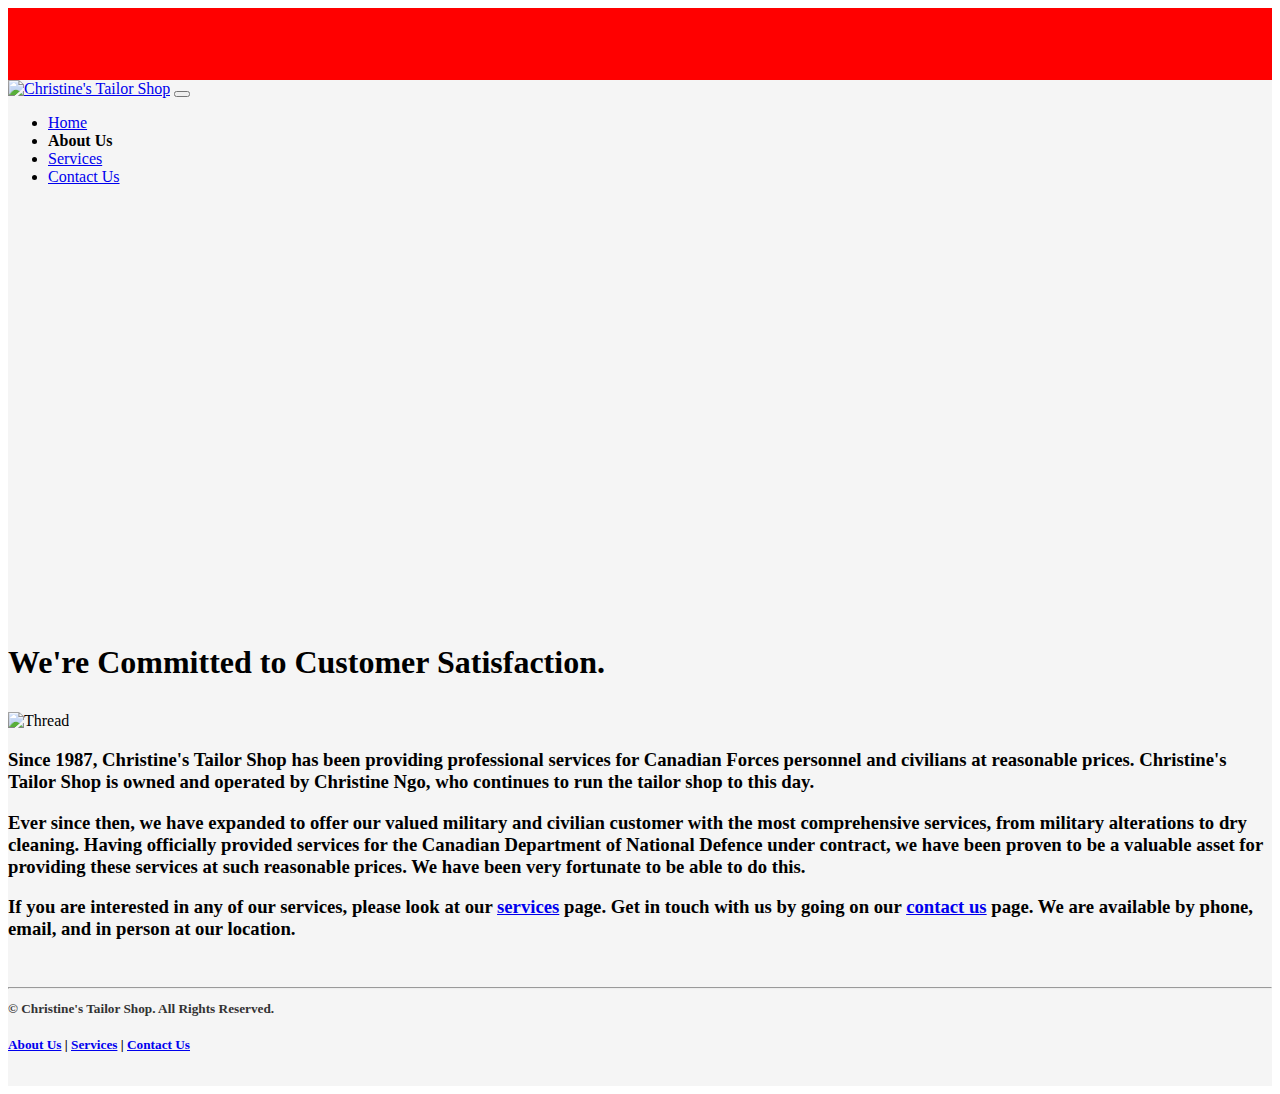
==== about/index.html @ 8967ee82 "Update index.html" ====
<!DOCTYPE html>
<html>
<head>
	<title>Christine's Tailor Shop - About Us</title>
	<link rel="icon" type="image/png" href="/img/300coin.png">
	<link rel="shortcut icon" href="/favicon.ico" type="image/x-icon">
	<link rel="icon" href="/favicon.ico" type="image/x-icon">
	
	<!-- CSS -->
	<link href="/css/foundation.css" rel="stylesheet">

	<!-- Scripts -->
	<script src="//ajax.googleapis.com/ajax/libs/jquery/1.11.0/jquery.min.js"></script>
	<script src="/js/foundation.js" type="text/javascript"></script>	
	
	<!-- Meta -->
	<meta charset="utf-8">
	<meta content="Christine's Tailor Shop provides numerous services for Canadian civilians and army personnels, from tailoring to military alterations to dry cleaning." name="description">
	<meta content="width=device-width, initial-scale=1.0" name="viewport">
	
	<!-- HTML5 Shiv -->
	<!--[if lt IE 9]>
		<script src="http://cdnjs.cloudflare.com/ajax/libs/html5shiv/3.7/html5shiv.min.js"></script>
	<![endif]-->
	
	<!-- Bootstrap -->
	<link href="/css/bootstrap.min.css" rel="stylesheet">
	<script src="http://cdnjs.cloudflare.com/ajax/libs/jquery/2.0.3/jquery.min.js" type="text/javascript"></script>
	<script src="http://cdnjs.cloudflare.com/ajax/libs/twitter-bootstrap/3.0.3/js/bootstrap.min.js" type="text/javascript"></script>
</head>

<body>

<div class="navbar navbar-inverse navbar-static-top" style="background-color: #f5f5f5; background-repeat: no-repeat; background-size: cover; background-position: right;">
	<div class="navbar-inner">
		<div style="background-color: #ff0000;">
			<div class="container text-center" style="padding-bottom: 7px; padding-top: 5px;">
				<h5 style="color: white;"><b><br></b></h5>
			</div>
		</div>
	<div class="navbar-inner">
		<div class="container">
			<div class="navbar-header navbarNew">
				<a href="/" class="navbar-brand"><img src="/img/logo.png" alt="Christine's Tailor Shop"></a>
				<button class="navbar-toggle" type="button" data-toggle="collapse" data-target="#navbar-main">
					<span class="icon-bar"></span>
					<span class="icon-bar"></span>
					<span class="icon-bar"></span>
				</button>
			</div>
			<div class="navbar-collapse collapse navbar-right" id="navbar-main">
				<ul class="nav navbar-nav">
					<li><a href="/"><span class="navbar-colorchange">Home</span></a></li>
					<li><a><span class="navbar-selected"><b>About Us</b></span></a></li>
					<li><a href="/services"><span class="navbar-colorchange">Services</span></a></li>
					<li><a href="/contact"><span class="navbar-colorchange">Contact Us</span></a></li>
				</ul>
			</div>
		</div>
	</div>
</div>

<div class="about-background">
	<div class="container" style="padding-top: 200px; padding-bottom: 200px;">

	</div>
</div>

<div class="container" style="padding-bottom: 20px; padding-top: 20px;">
	<div class="text-center">
		<h1><b>We're Committed to Customer Satisfaction.</b></h1>
		<div class="row">
			<div class="col-md-5">
				<img src="/img/about.png" alt="Thread" height="155" width="355" style="margin-top: 10px; margin-right: 20px;" class="center-block img-responsive">
			</div>
			<div class="col-md-7 pull-left">
				<h3>Since 1987, Christine's Tailor Shop has been providing professional services for Canadian Forces personnel and civilians at reasonable prices. Christine's Tailor Shop is owned and operated by Christine Ngo, who continues to run the tailor shop to this day.</h3>
			</div>
		</div>
		<h3>Ever since then, we have expanded to offer our valued military and civilian customer with the most comprehensive services, from military alterations to dry cleaning. Having officially provided services for the Canadian Department of National Defence under contract, we have been proven to be a valuable asset for providing these services at such reasonable prices. We have been very fortunate to be able to do this.</h3>
		<h3>If you are interested in any of our services, please look at our <a href="/services">services</a> page. Get in touch with us by going on our <a href="/contact">contact us</a> page. We are available by phone, email, and in person at our location.</h3>
	</div>
</div>

<hr>

<div class="container" style="margin-top: -10px; padding-bottom: 10px;">
	<footer>
		<div class="text-center">
			<h5 style="color: #333333;">© Christine's Tailor Shop. All Rights Reserved.</h5>
			<h5 style="margin-top: -2px;"><a href="/about">About Us</a> | <a href="/services">Services</a> | <a href="/contact">Contact Us</a></h5>
		</div>
	</footer>
</div>

</body>
</html>
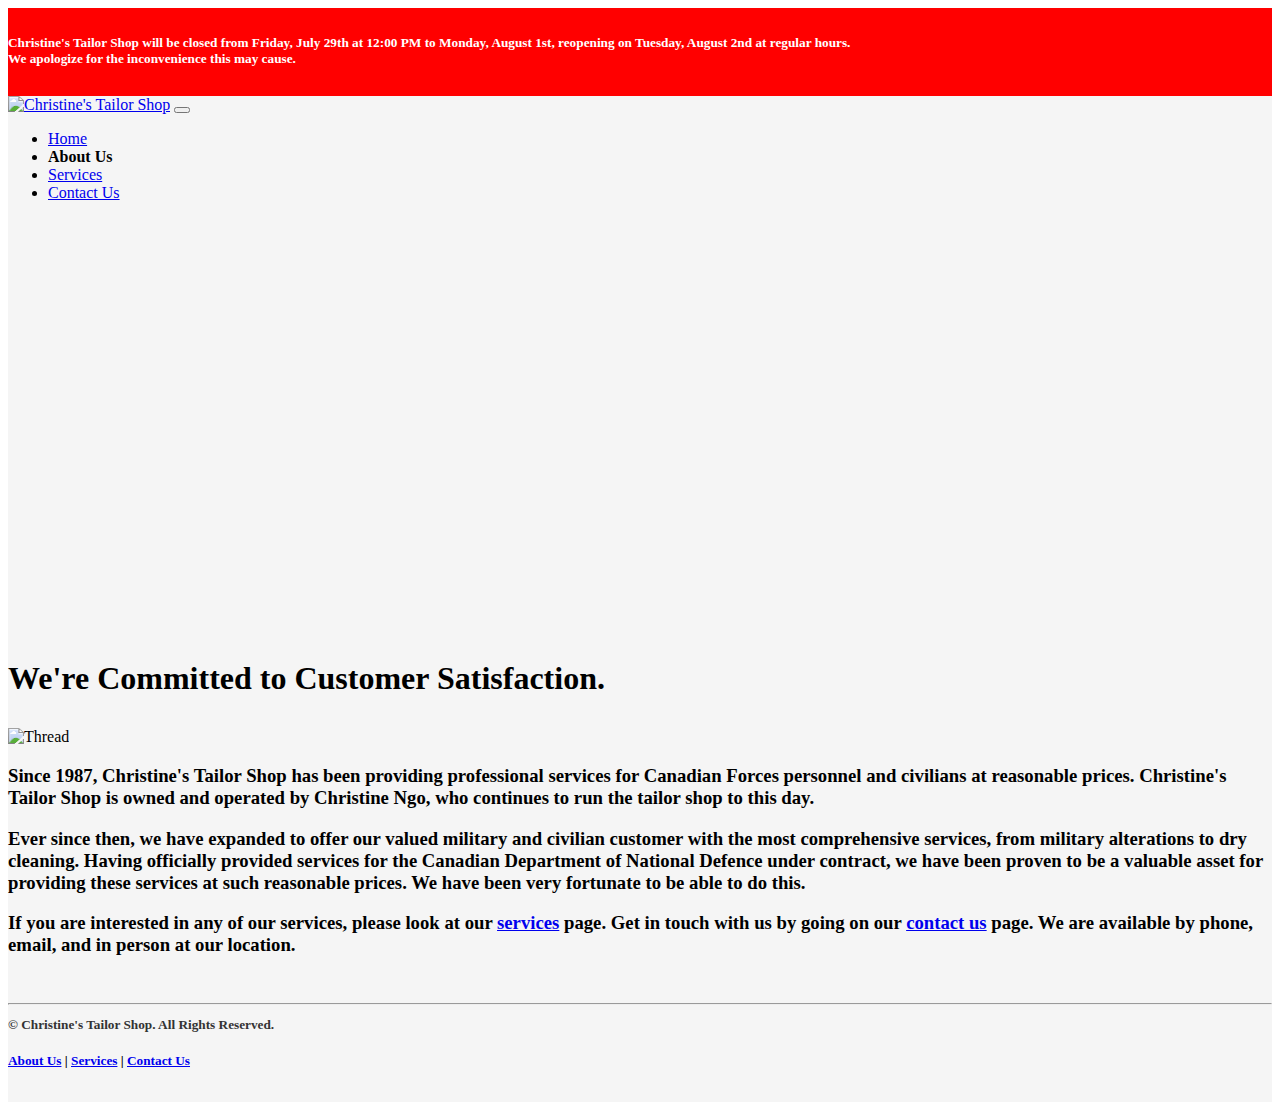
==== commit 5c1cba7f: "Update index.html" ====
--- a/about/index.html
+++ b/about/index.html
@@ -35,7 +35,7 @@
 	<div class="navbar-inner">
 		<div style="background-color: #ff0000;">
 			<div class="container text-center" style="padding-bottom: 7px; padding-top: 5px;">
-				<h5 style="color: white;"><b><br></b></h5>
+				<h5 style="color: white;"><b>Christine's Tailor Shop will be closed from Friday, July 29th at 12:00 PM to Monday, August 1st, reopening on Tuesday, August 2nd at regular hours.<br>We apologize for the inconvenience this may cause.</b></h5>
 			</div>
 		</div>
 	<div class="navbar-inner">
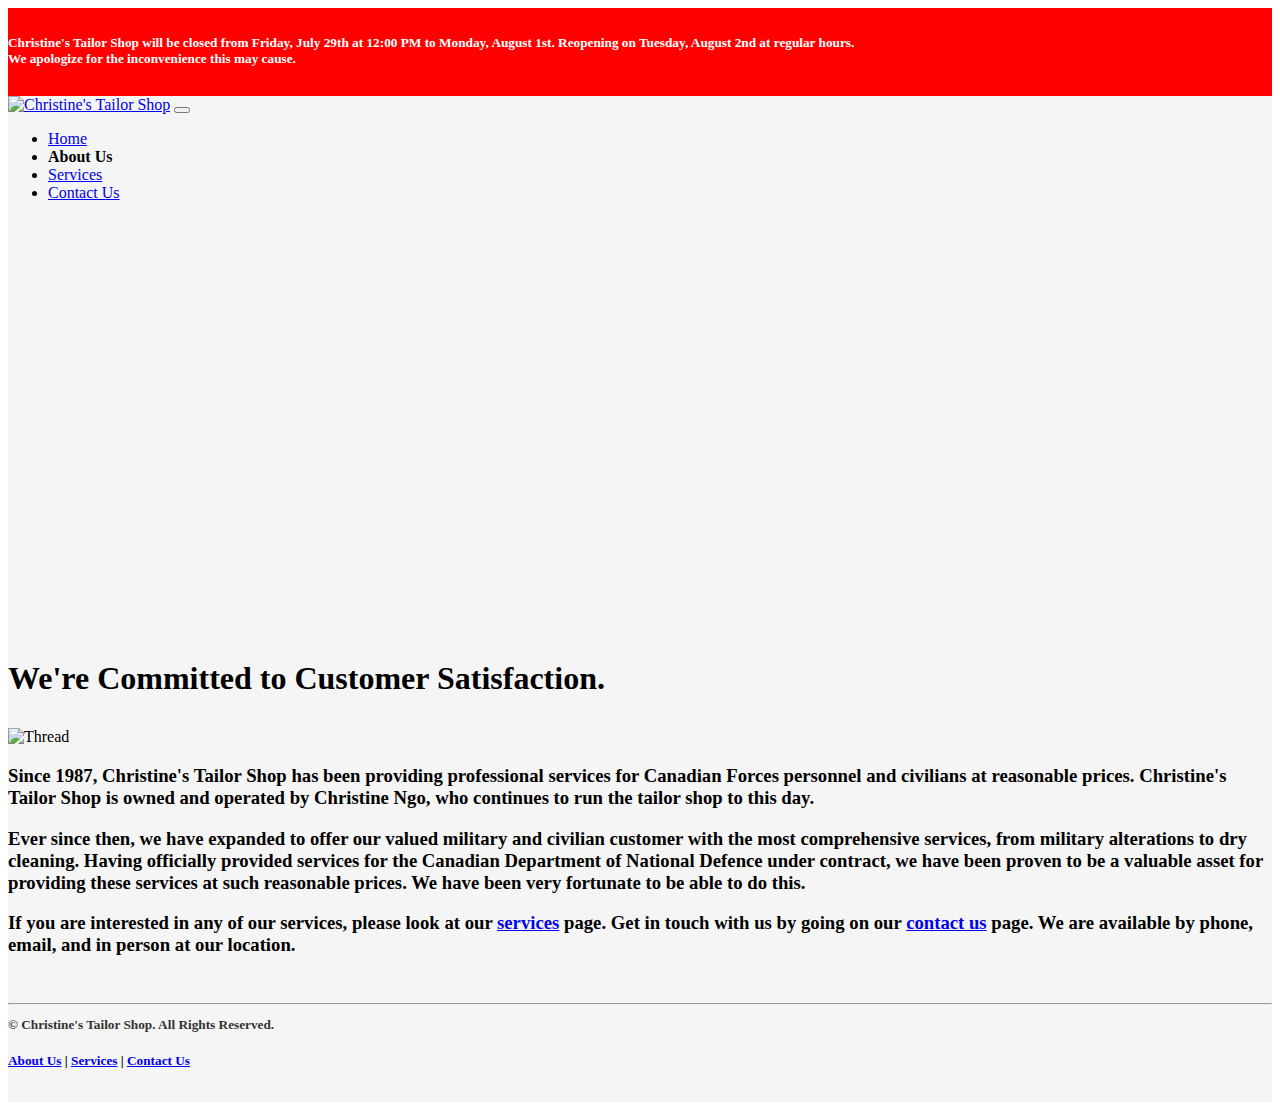
==== commit d7657396: "Update index.html" ====
--- a/about/index.html
+++ b/about/index.html
@@ -35,7 +35,7 @@
 	<div class="navbar-inner">
 		<div style="background-color: #ff0000;">
 			<div class="container text-center" style="padding-bottom: 7px; padding-top: 5px;">
-				<h5 style="color: white;"><b>Christine's Tailor Shop will be closed from Friday, July 29th at 12:00 PM to Monday, August 1st, reopening on Tuesday, August 2nd at regular hours.<br>We apologize for the inconvenience this may cause.</b></h5>
+				<h5 style="color: white;"><b>Christine's Tailor Shop will be closed from Friday, July 29th at 12:00 PM to Monday, August 1st. Reopening on Tuesday, August 2nd at regular hours.<br>We apologize for the inconvenience this may cause.</b></h5>
 			</div>
 		</div>
 	<div class="navbar-inner">
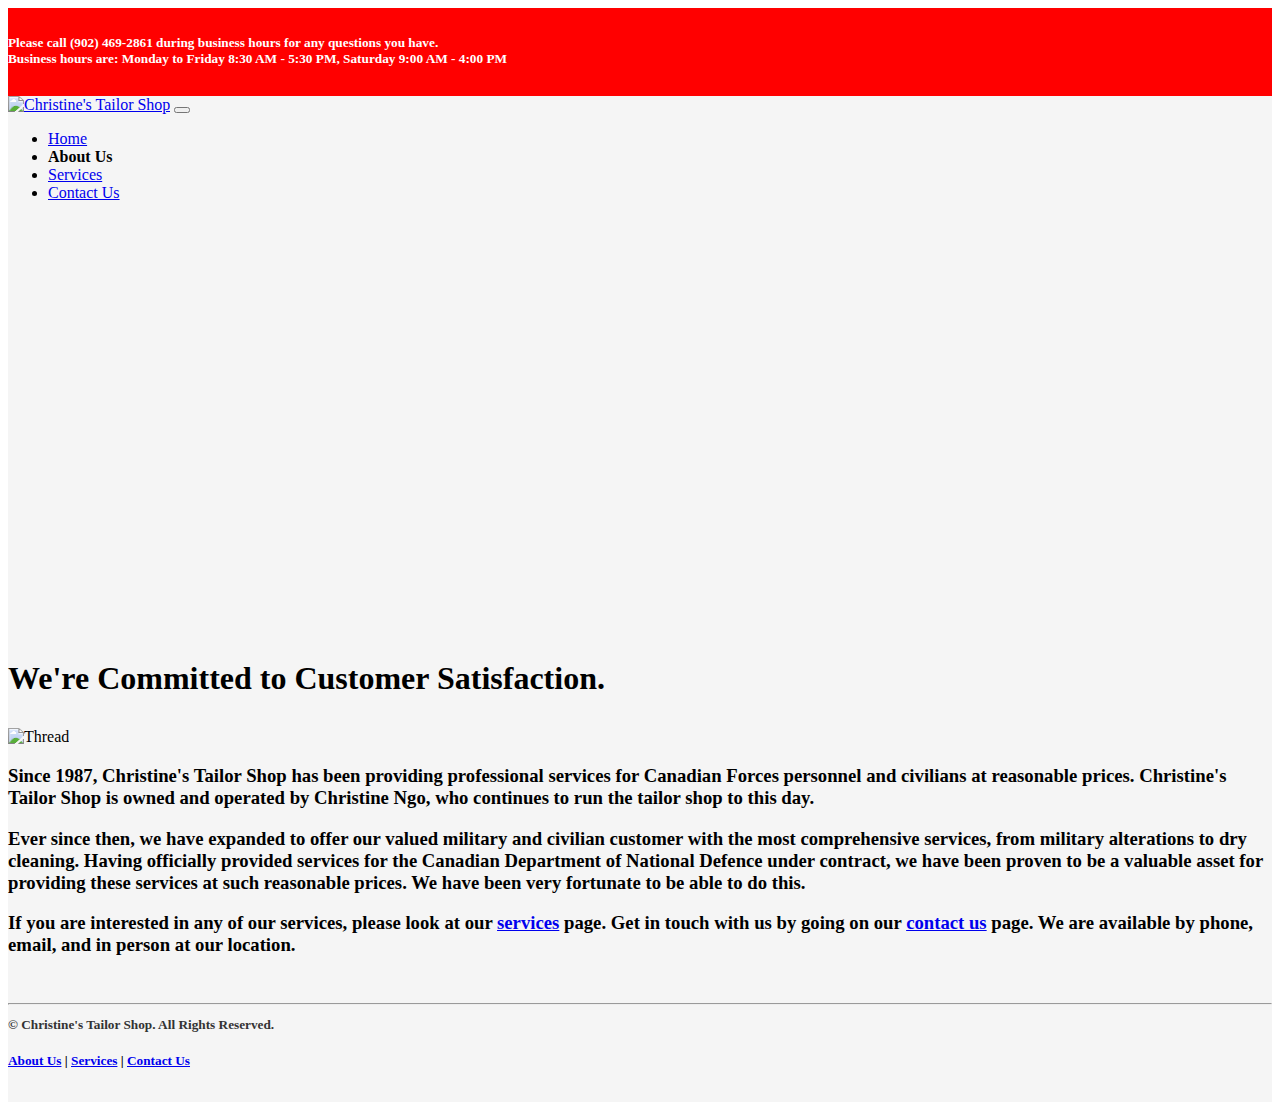
==== commit ffc21430: "Update index.html" ====
--- a/about/index.html
+++ b/about/index.html
@@ -35,7 +35,7 @@
 	<div class="navbar-inner">
 		<div style="background-color: #ff0000;">
 			<div class="container text-center" style="padding-bottom: 7px; padding-top: 5px;">
-				<h5 style="color: white;"><b>Christine's Tailor Shop will be closed from Friday, July 29th at 12:00 PM to Monday, August 1st. Reopening on Tuesday, August 2nd at regular hours.<br>We apologize for the inconvenience this may cause.</b></h5>
+				<h5 style="color: white;"><b>Please call (902) 469-2861 during business hours for any questions you have.<br>Business hours are: Monday to Friday 8:30 AM - 5:30 PM, Saturday 9:00 AM - 4:00 PM</b></h5>
 			</div>
 		</div>
 	<div class="navbar-inner">
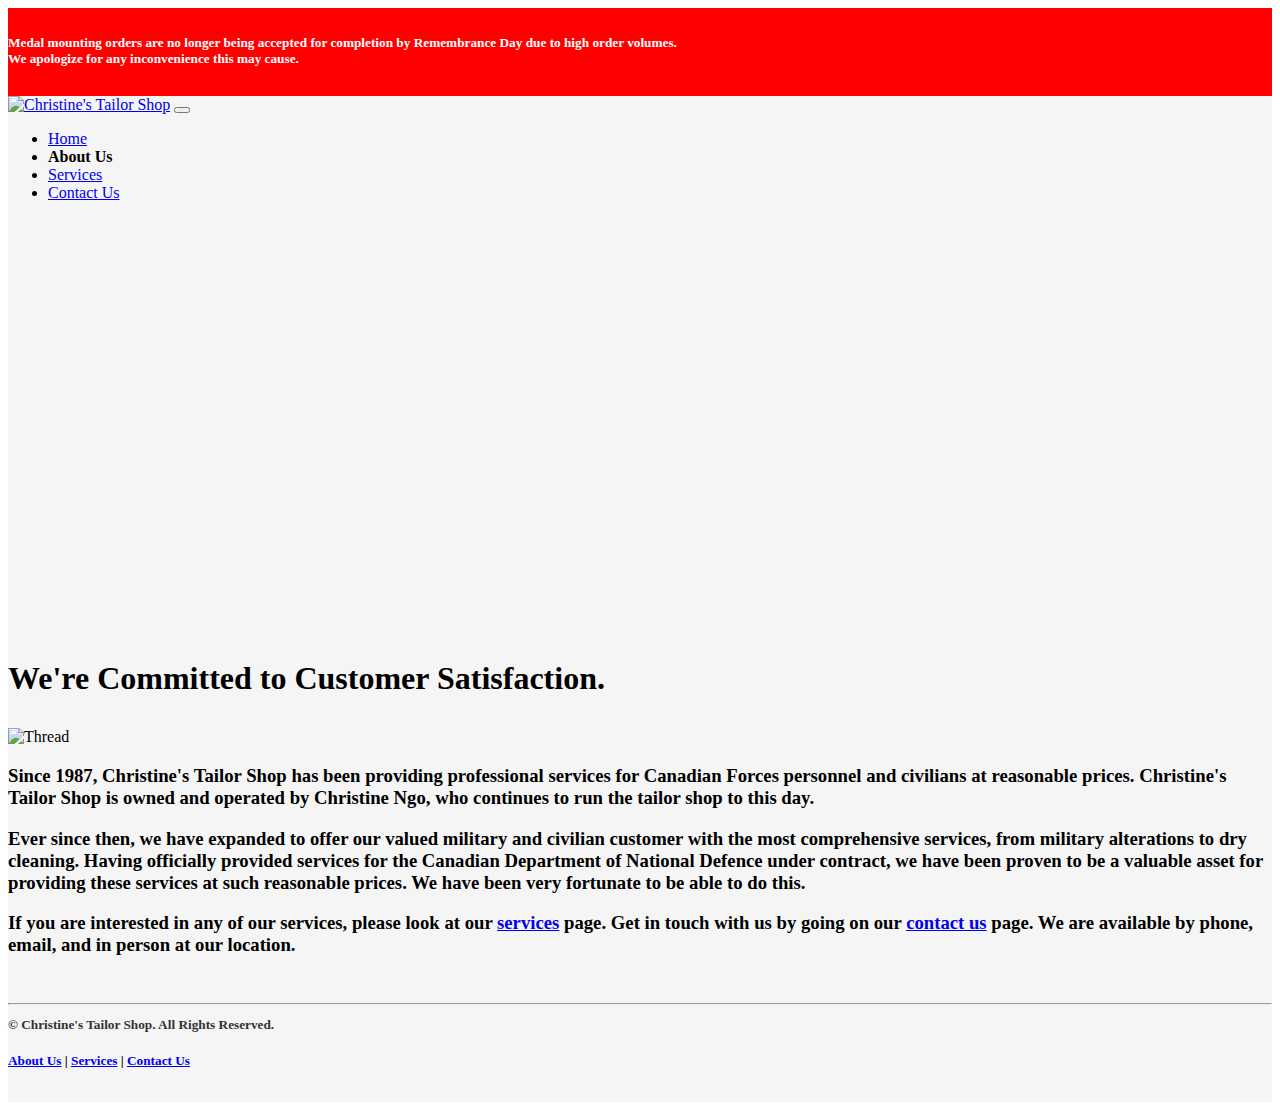
==== commit bf36f8f8: "Update index.html" ====
--- a/about/index.html
+++ b/about/index.html
@@ -35,7 +35,7 @@
 	<div class="navbar-inner">
 		<div style="background-color: #ff0000;">
 			<div class="container text-center" style="padding-bottom: 7px; padding-top: 5px;">
-				<h5 style="color: white;"><b>Please call (902) 469-2861 during business hours for any questions you have.<br>Business hours are: Monday to Friday 8:30 AM - 5:30 PM, Saturday 9:00 AM - 4:00 PM</b></h5>
+				<h5 style="color: white;"><b>Medal mounting orders are no longer being accepted for completion by Remembrance Day due to high order volumes.<br>We apologize for any inconvenience this may cause.</b></h5>
 			</div>
 		</div>
 	<div class="navbar-inner">
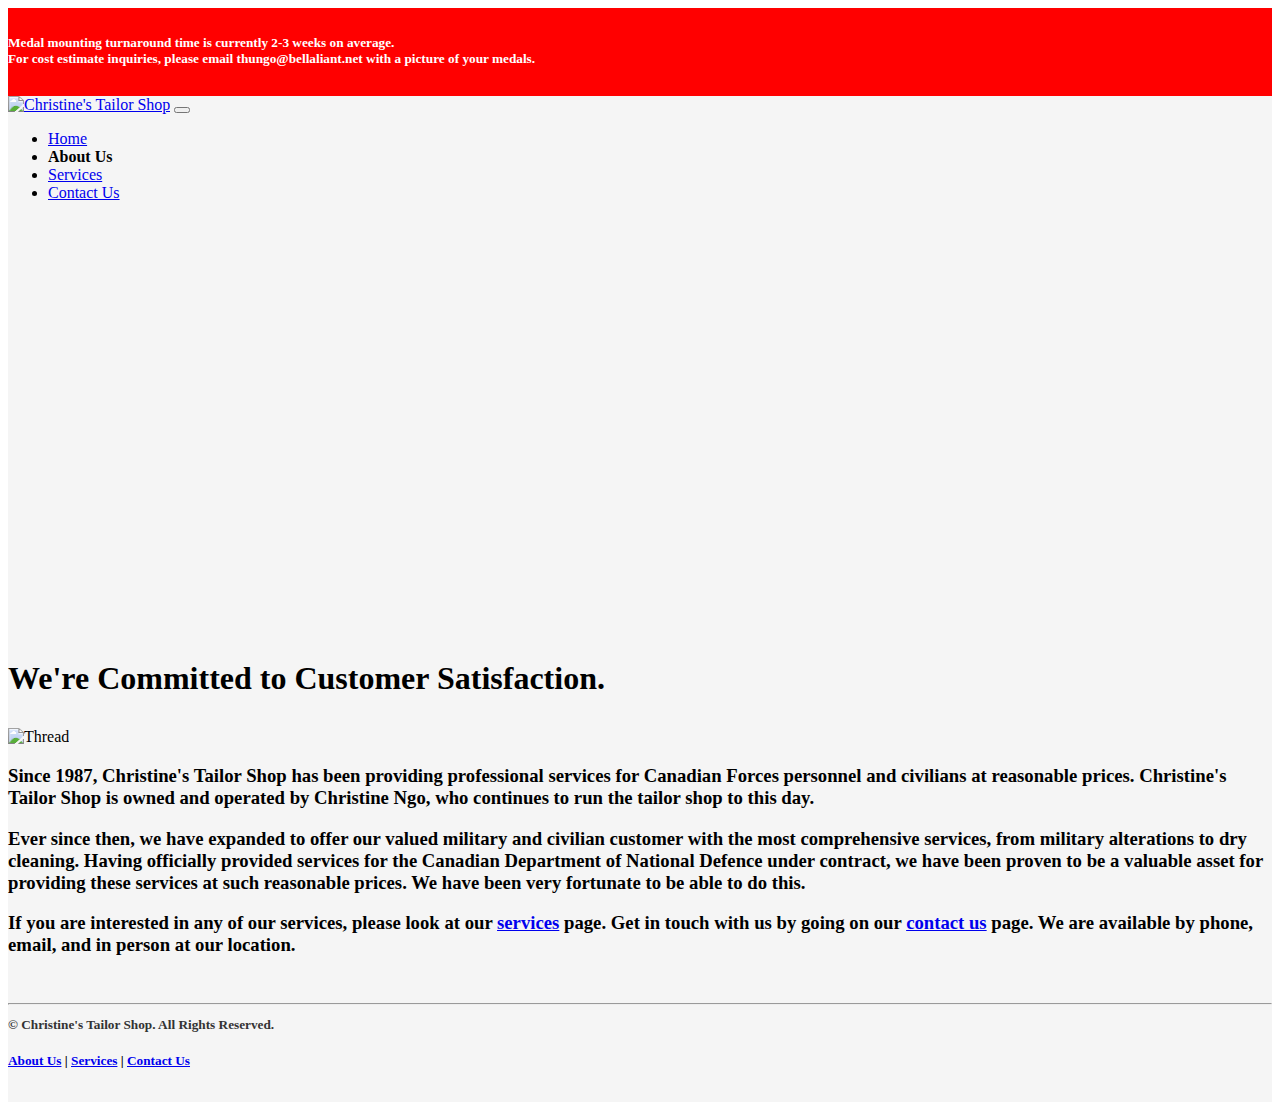
==== commit e7960c68: "Update index.html" ====
--- a/about/index.html
+++ b/about/index.html
@@ -35,7 +35,7 @@
 	<div class="navbar-inner">
 		<div style="background-color: #ff0000;">
 			<div class="container text-center" style="padding-bottom: 7px; padding-top: 5px;">
-				<h5 style="color: white;"><b>Medal mounting orders are no longer being accepted for completion by Remembrance Day due to high order volumes.<br>We apologize for any inconvenience this may cause.</b></h5>
+				<h5 style="color: white;"><b>Medal mounting turnaround time is currently 2-3 weeks on average.<br>For cost estimate inquiries, please email thungo@bellaliant.net with a picture of your medals.</b></h5>
 			</div>
 		</div>
 	<div class="navbar-inner">
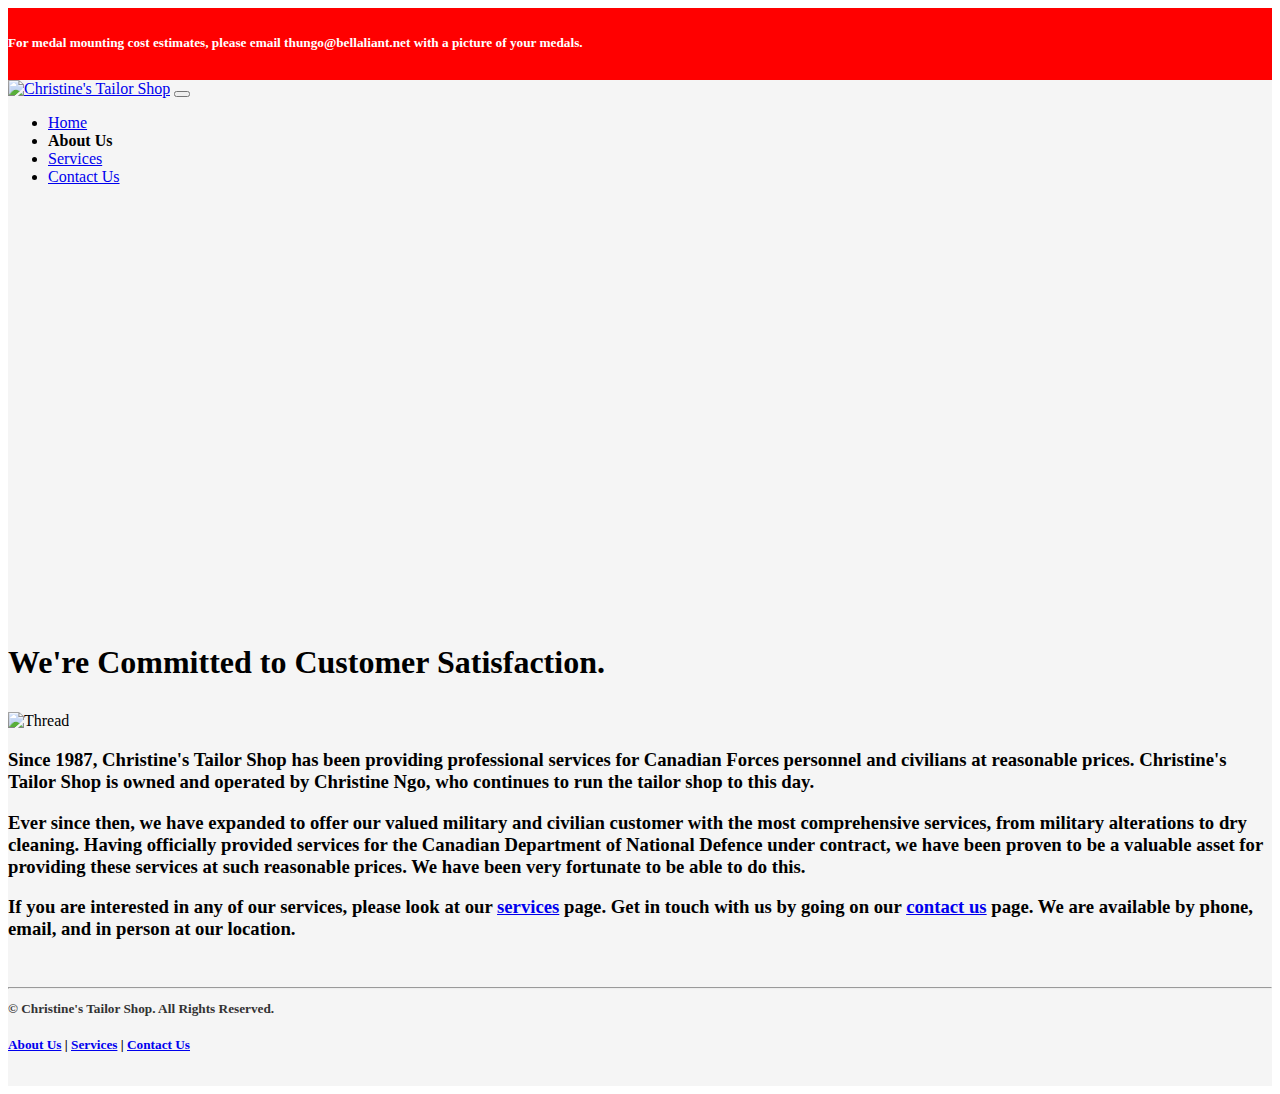
==== commit 349db530: "Update index.html" ====
--- a/about/index.html
+++ b/about/index.html
@@ -35,7 +35,7 @@
 	<div class="navbar-inner">
 		<div style="background-color: #ff0000;">
 			<div class="container text-center" style="padding-bottom: 7px; padding-top: 5px;">
-				<h5 style="color: white;"><b>Medal mounting turnaround time is currently 2-3 weeks on average.<br>For cost estimate inquiries, please email thungo@bellaliant.net with a picture of your medals.</b></h5>
+				<h5 style="color: white;"><b>For medal mounting cost estimates, please email thungo@bellaliant.net with a picture of your medals.</b></h5>
 			</div>
 		</div>
 	<div class="navbar-inner">
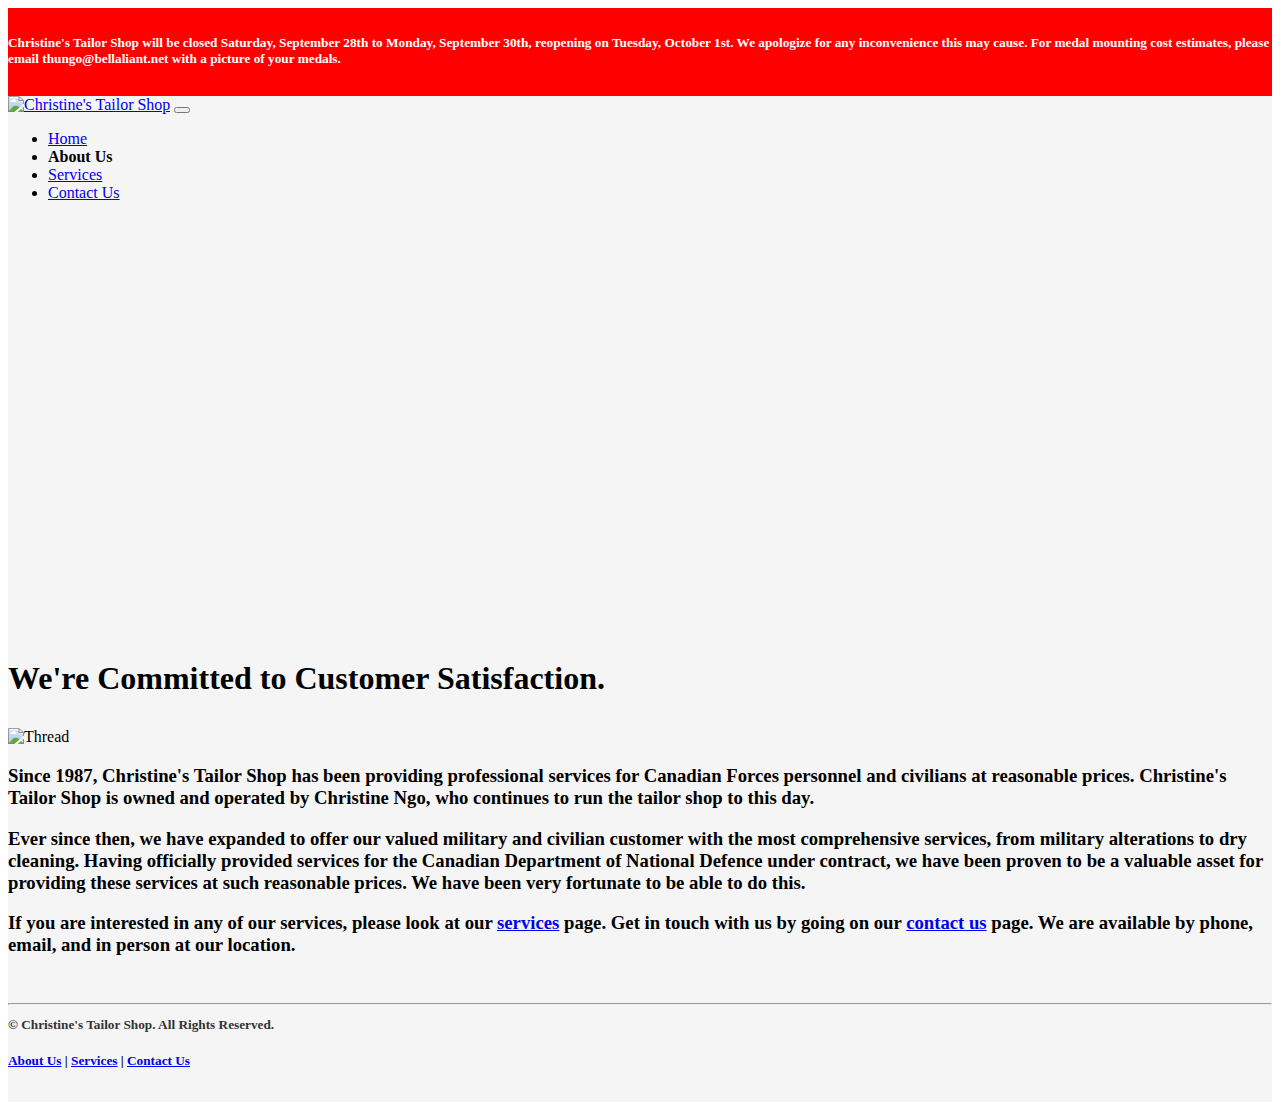
==== commit 12227d7c: "Update index.html" ====
--- a/about/index.html
+++ b/about/index.html
@@ -35,7 +35,7 @@
 	<div class="navbar-inner">
 		<div style="background-color: #ff0000;">
 			<div class="container text-center" style="padding-bottom: 7px; padding-top: 5px;">
-				<h5 style="color: white;"><b>For medal mounting cost estimates, please email thungo@bellaliant.net with a picture of your medals.</b></h5>
+				<h5 style="color: white;"><b>Christine's Tailor Shop will be closed Saturday, September 28th to Monday, September 30th, reopening on Tuesday, October 1st. We apologize for any inconvenience this may cause. For medal mounting cost estimates, please email thungo@bellaliant.net with a picture of your medals.</b></h5>
 			</div>
 		</div>
 	<div class="navbar-inner">
